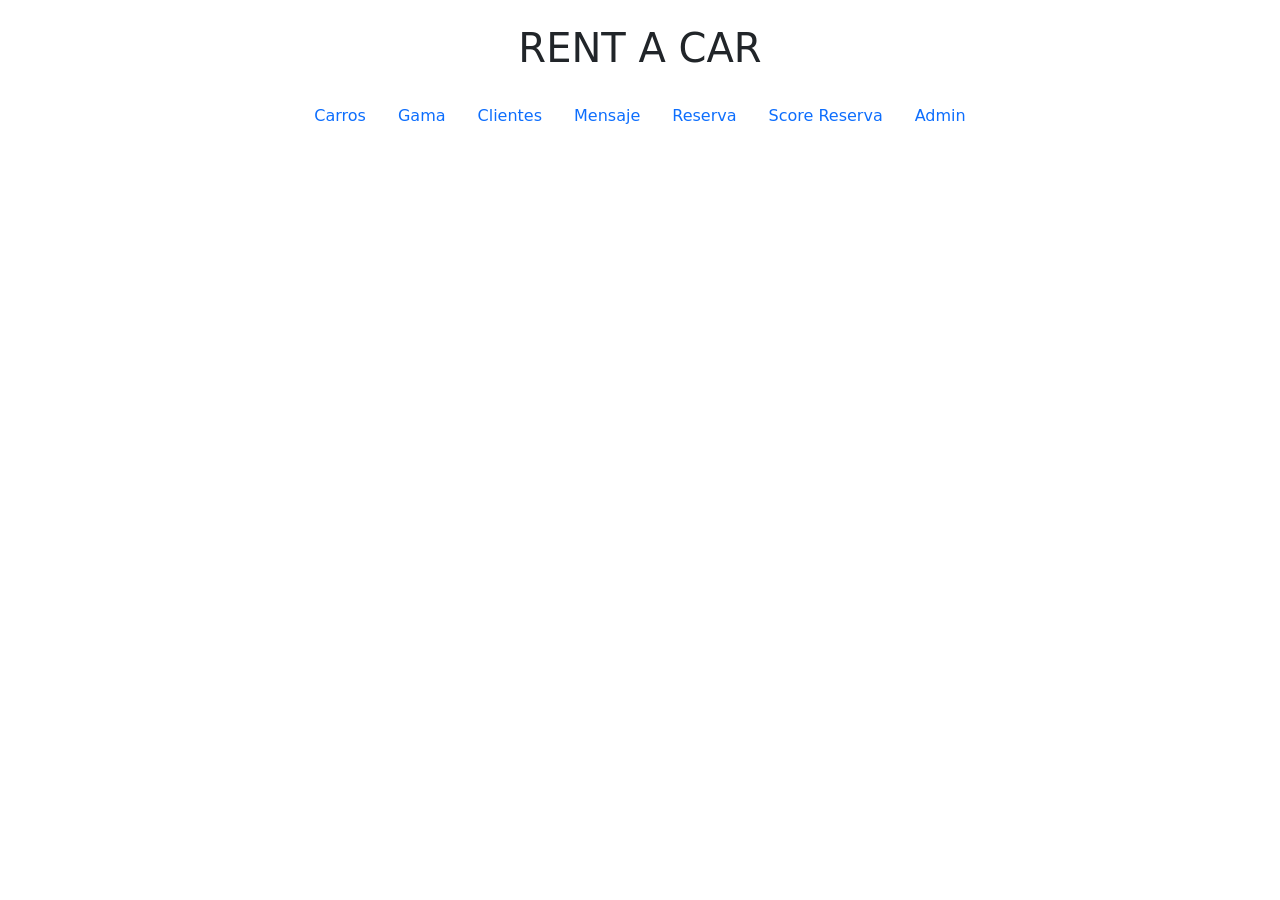
==== src/main/resources/static/index.html @ f851ec64 "first commit" ====
<!DOCTYPE html>
<html lang="en">
<head>
    <meta charset="UTF-8">
    <meta http-equiv="X-UA-Compatible" content="IE=edge">
    <meta name="viewport" content="width=device-width, initial-scale=1.0">
    <link href="https://cdn.jsdelivr.net/npm/bootstrap@5.2.1/dist/css/bootstrap.min.css" rel="stylesheet">

    <script src="https://code.jquery.com/jquery-3.6.1.js" integrity="sha256-3zlB5s2uwoUzrXK3BT7AX3FyvojsraNFxCc2vC/7pNI=" crossorigin="anonymous"></script>
    <!-- Latest compiled JavaScript -->
    <script src="https://cdn.jsdelivr.net/npm/bootstrap@5.2.1/dist/js/bootstrap.bundle.min.js"></script>

    <title>Rent a Car</title>
</head>
<body>
<h1 class="text-md-center m-4">RENT A CAR</h1>
<div class="container sm">
    <ul class="nav justify-content-center">
        <li class="nav-item">
            <a class="nav-link" href="./pages/carros.html">Carros</a>
        </li>
        <li class="nav-item">
            <a class="nav-link" href="./pages/gama.html">Gama</a>
        </li>
        <li class="nav-item">
            <a class="nav-link" href="./pages/clientes.html">Clientes</a>
        </li>
        <li class="nav-item">
            <a class="nav-link " href="./pages/mensaje.html">Mensaje</a>
        </li>
        <li class="nav-item">
            <a class="nav-link" href="./pages/reserva.html">Reserva</a>
        </li>
        <li class="nav-item">
            <a class="nav-link" href="./pages/score_reserva.html">Score Reserva</a>
        </li>
        <li class="nav-item">
            <a class="nav-link" href="./pages/admin.html">Admin</a>
        </li>
    </ul>
</div>
</body>
</html>
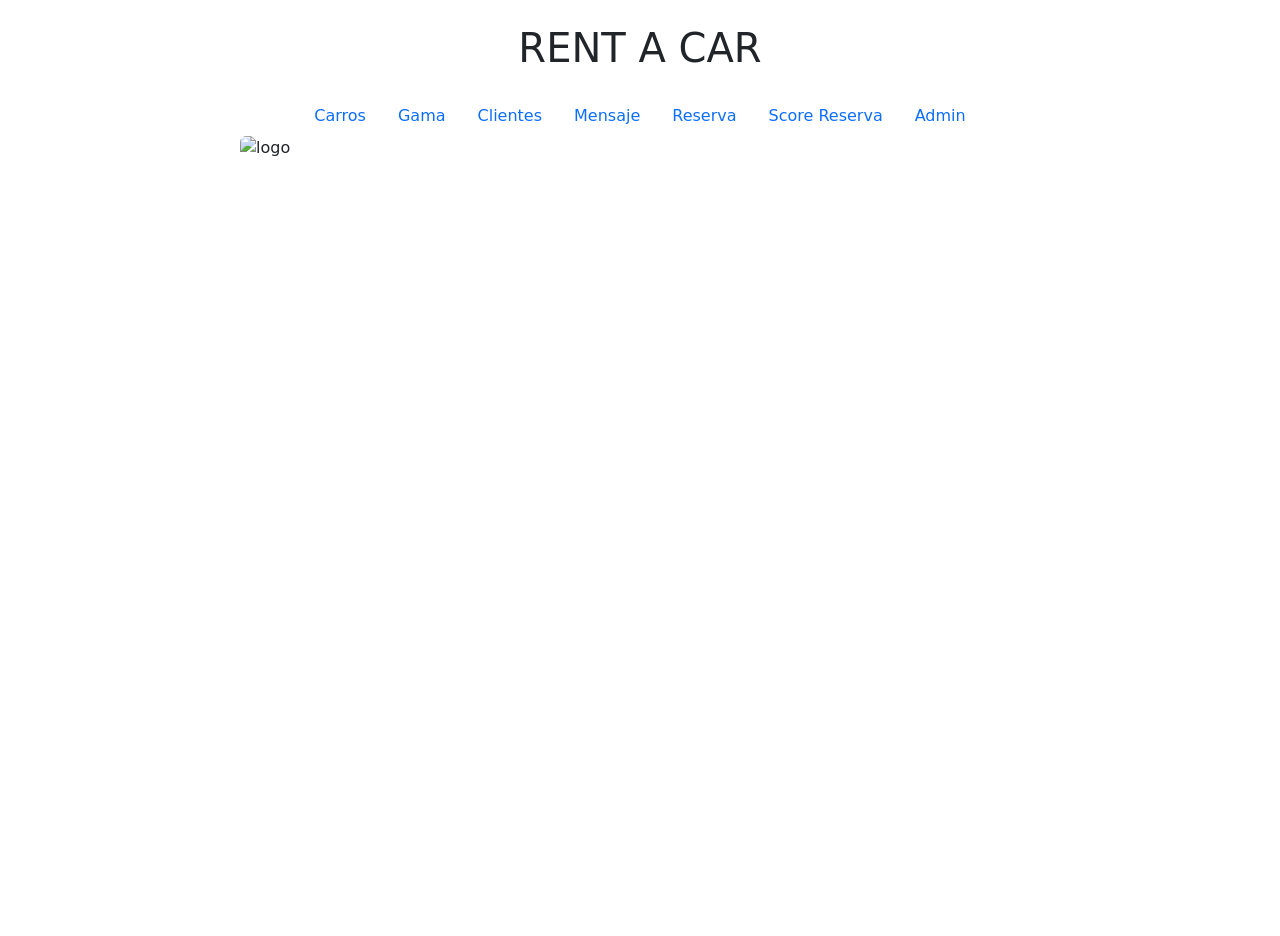
==== commit 52323cbb: "frontend depurado" ====
--- a/src/main/resources/static/index.html
+++ b/src/main/resources/static/index.html
@@ -39,5 +39,8 @@
         </li>
     </ul>
 </div>
+<div>
+    <img src="https://img.freepik.com/vector-gratis/logotipo-profesional-alquiler-coches_23-2149509962.jpg?w=740&t=st=1666049022~exp=1666049622~hmac=747da54359677bc39b595e035595ea1a529caf1650687560034f12b325298217" class="rounded mx-auto d-block" alt="logo" width="800px" height="800px">
+</div>
 </body>
 </html>
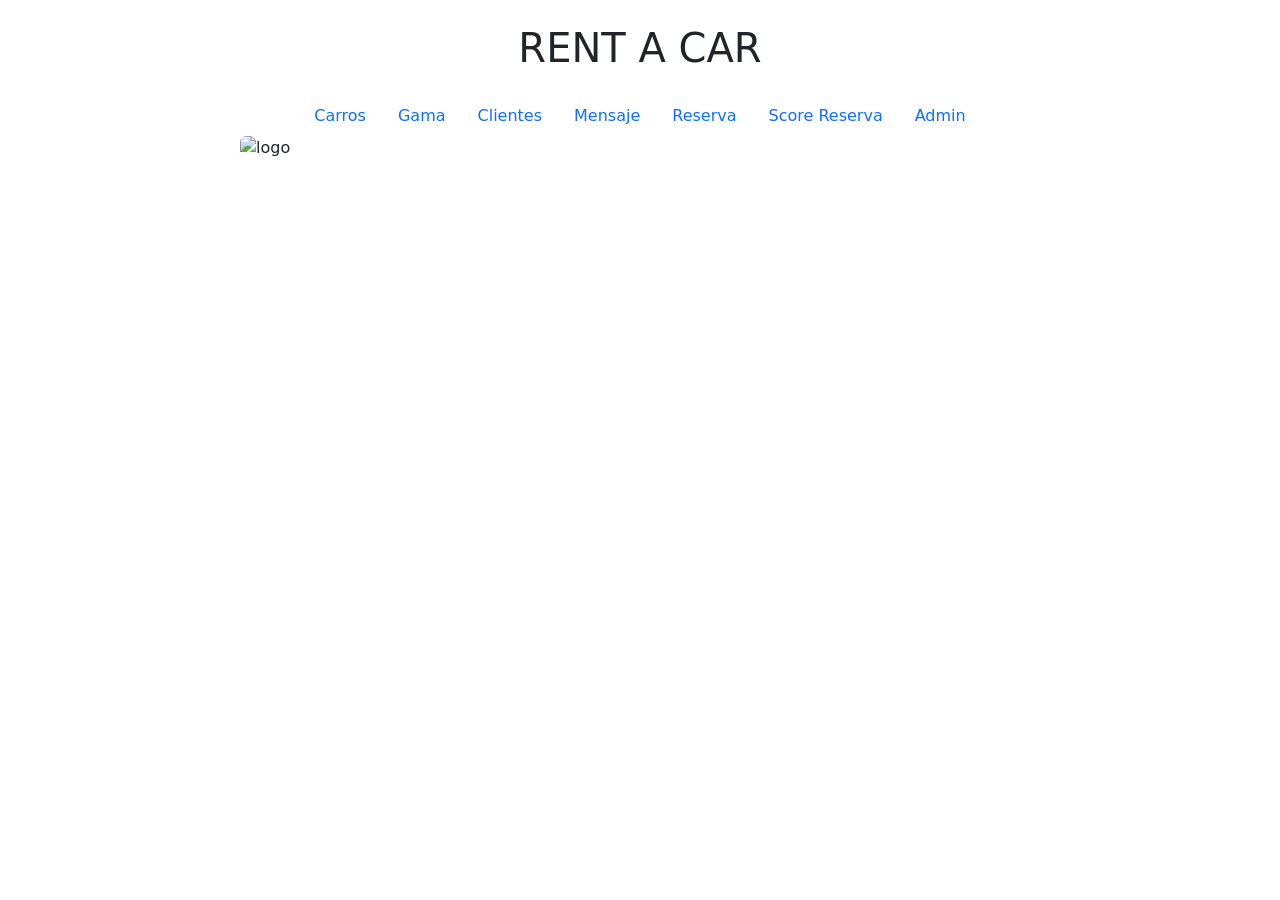
==== commit 762652d4: "configurando las tarjetas de carros" ====
--- a/src/main/resources/static/index.html
+++ b/src/main/resources/static/index.html
@@ -40,7 +40,7 @@
     </ul>
 </div>
 <div>
-    <img src="https://img.freepik.com/vector-gratis/logotipo-profesional-alquiler-coches_23-2149509962.jpg?w=740&t=st=1666049022~exp=1666049622~hmac=747da54359677bc39b595e035595ea1a529caf1650687560034f12b325298217" class="rounded mx-auto d-block" alt="logo" width="800px" height="800px">
+    <img src="https://img.freepik.com/vector-gratis/logotipo-profesional-alquiler-coches_23-2149509962.jpg?w=740&t=st=1666049022~exp=1666049622~hmac=747da54359677bc39b595e035595ea1a529caf1650687560034f12b325298217" class="rounded mx-auto d-block" alt="logo" width="800px" height="700px">
 </div>
 </body>
 </html>
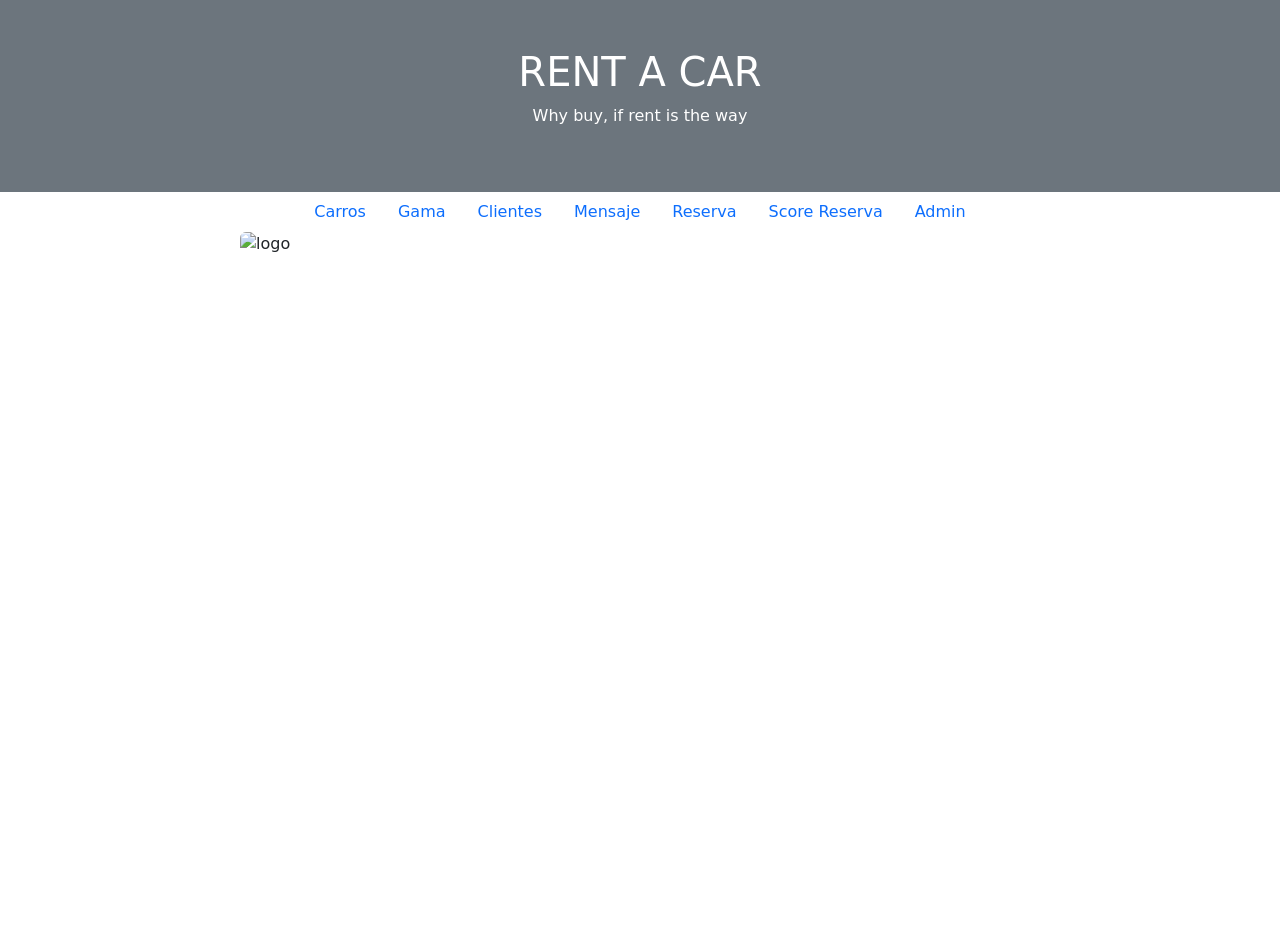
==== commit 79723ebc: "se agrega header con bootstrap" ====
--- a/src/main/resources/static/index.html
+++ b/src/main/resources/static/index.html
@@ -13,7 +13,11 @@
     <title>Rent a Car</title>
 </head>
 <body>
-<h1 class="text-md-center m-4">RENT A CAR</h1>
+    <div class="container-fluid p-5 bg-secondary text-white text-center">
+        <h1>RENT A CAR</h1>
+        <p>Why buy, if rent is the way</p> 
+    </div>
+<!-- <h1 class="text-md-center m-4">RENT A CAR</h1> -->
 <div class="container sm">
     <ul class="nav justify-content-center">
         <li class="nav-item">
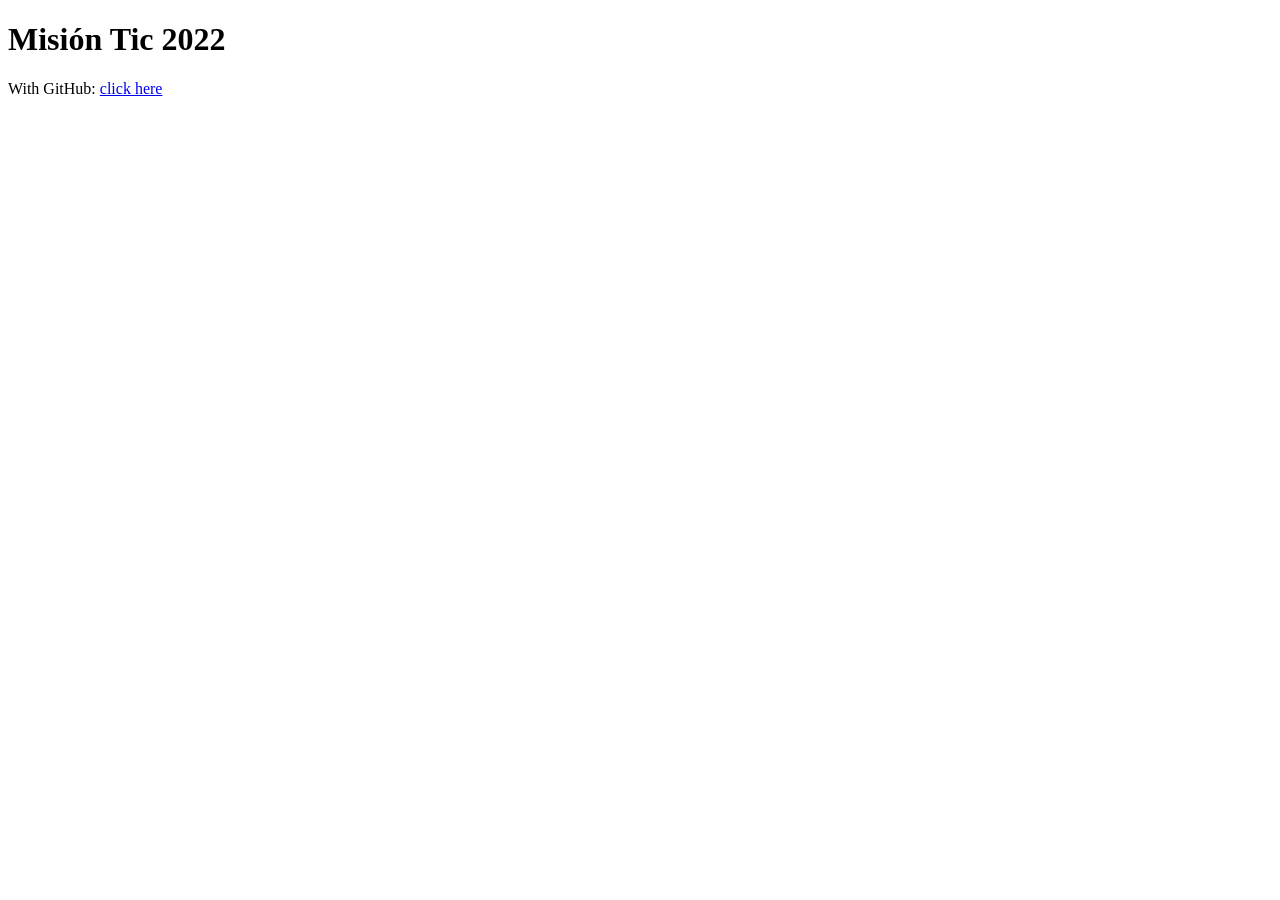
==== commit 0c5082ce: "Autenticación con GitHub" ====
--- a/src/main/resources/static/index.html
+++ b/src/main/resources/static/index.html
@@ -1,50 +1,32 @@
-<!DOCTYPE html>
+<!doctype html>
 <html lang="en">
 <head>
-    <meta charset="UTF-8">
-    <meta http-equiv="X-UA-Compatible" content="IE=edge">
-    <meta name="viewport" content="width=device-width, initial-scale=1.0">
-    <link href="https://cdn.jsdelivr.net/npm/bootstrap@5.2.1/dist/css/bootstrap.min.css" rel="stylesheet">
+    <meta charset="utf-8"/>
+    <meta http-equiv="X-UA-Compatible" content="IE=edge"/>
+    <title>Demo</title>
+    <meta name="description" content=""/>
+    <meta name="viewport" content="width=device-width"/>
+    <base href="/"/>
+    <link rel="stylesheet" type="text/css" href="/webjars/bootstrap/css/bootstrap.min.css"/>
+    <script type="text/javascript" src="/webjars/jquery/jquery.min.js"></script>
+    <script type="text/javascript" src="/webjars/bootstrap/js/bootstrap.min.js"></script>
 
-    <script src="https://code.jquery.com/jquery-3.6.1.js" integrity="sha256-3zlB5s2uwoUzrXK3BT7AX3FyvojsraNFxCc2vC/7pNI=" crossorigin="anonymous"></script>
-    <!-- Latest compiled JavaScript -->
-    <script src="https://cdn.jsdelivr.net/npm/bootstrap@5.2.1/dist/js/bootstrap.bundle.min.js"></script>
-
-    <title>Rent a Car</title>
 </head>
 <body>
-    <div class="container-fluid p-5 bg-secondary text-white text-center">
-        <h1>RENT A CAR</h1>
-        <p>Why buy, if rent is the way</p> 
-    </div>
-<!-- <h1 class="text-md-center m-4">RENT A CAR</h1> -->
-<div class="container sm">
-    <ul class="nav justify-content-center">
-        <li class="nav-item">
-            <a class="nav-link" href="./pages/carros.html">Carros</a>
-        </li>
-        <li class="nav-item">
-            <a class="nav-link" href="./pages/gama.html">Gama</a>
-        </li>
-        <li class="nav-item">
-            <a class="nav-link" href="./pages/clientes.html">Clientes</a>
-        </li>
-        <li class="nav-item">
-            <a class="nav-link " href="./pages/mensaje.html">Mensaje</a>
-        </li>
-        <li class="nav-item">
-            <a class="nav-link" href="./pages/reserva.html">Reserva</a>
-        </li>
-        <li class="nav-item">
-            <a class="nav-link" href="./pages/score_reserva.html">Score Reserva</a>
-        </li>
-        <li class="nav-item">
-            <a class="nav-link" href="./pages/admin.html">Admin</a>
-        </li>
-    </ul>
+<h1>Misión Tic 2022</h1>
+<div class="container unauthenticated">
+    With GitHub: <a href="/oauth2/authorization/github">click here</a>
 </div>
-<div>
-    <img src="https://img.freepik.com/vector-gratis/logotipo-profesional-alquiler-coches_23-2149509962.jpg?w=740&t=st=1666049022~exp=1666049622~hmac=747da54359677bc39b595e035595ea1a529caf1650687560034f12b325298217" class="rounded mx-auto d-block" alt="logo" width="800px" height="700px">
+<div class="container authenticated" style="display:none">
+    Logged in as: <span id="user"></span>
+    <a href="./autorizacion.html">Ir a Clientes</a>
 </div>
 </body>
+<script type="text/javascript">
+    $.get("/user", function(data) {
+        $("#user").html(data.name);
+        $(".unauthenticated").hide()
+        $(".authenticated").show()
+    });
+</script>
 </html>
